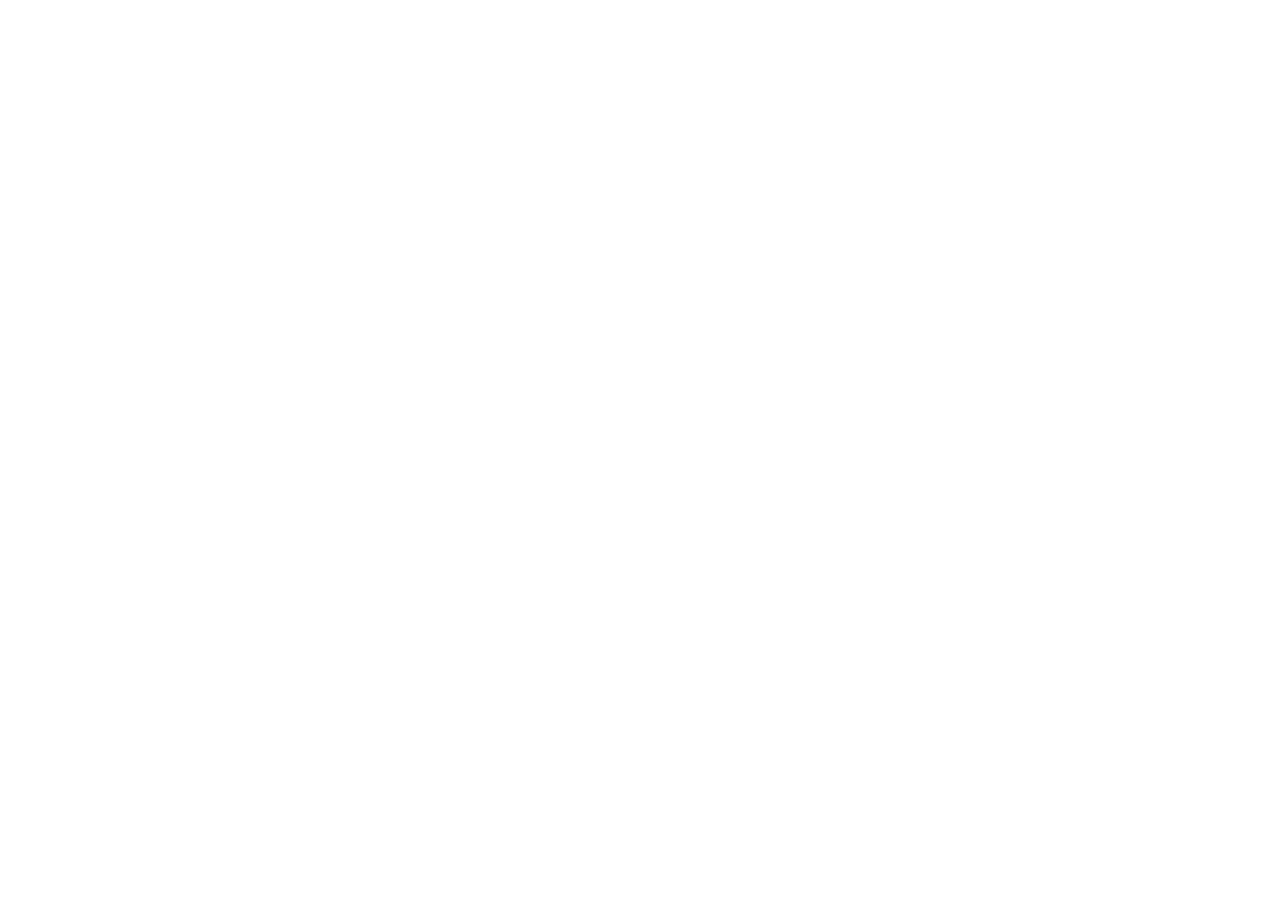
==== index.html @ 87409bdc "till stopwatch" ====
<!DOCTYPE html>
<html lang="en">
<head>
    <meta charset="UTF-8">
    <meta http-equiv="X-UA-Compatible" content="IE=edge">
    <meta name="viewport" content="width=device-width, initial-scale=1.0">
    <title>Document</title>
</head>
<body>
    
</body>
</html>
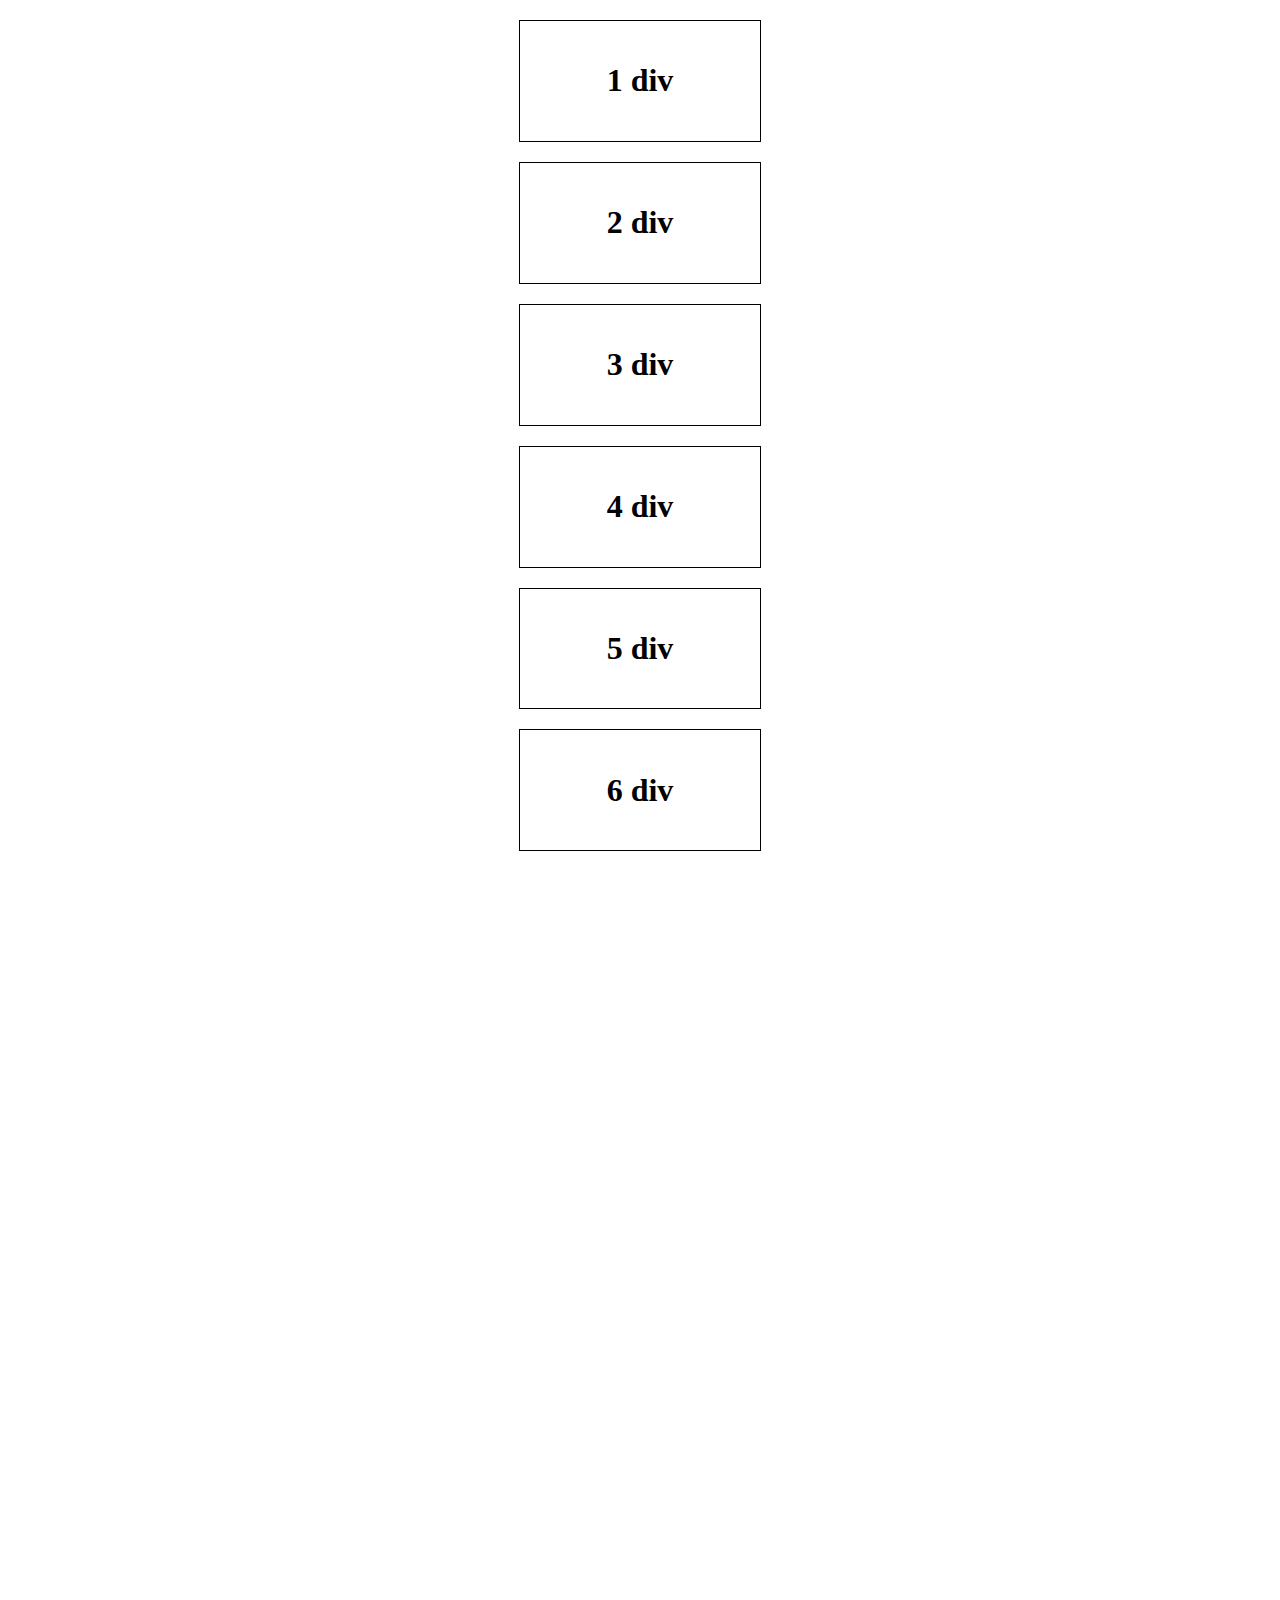
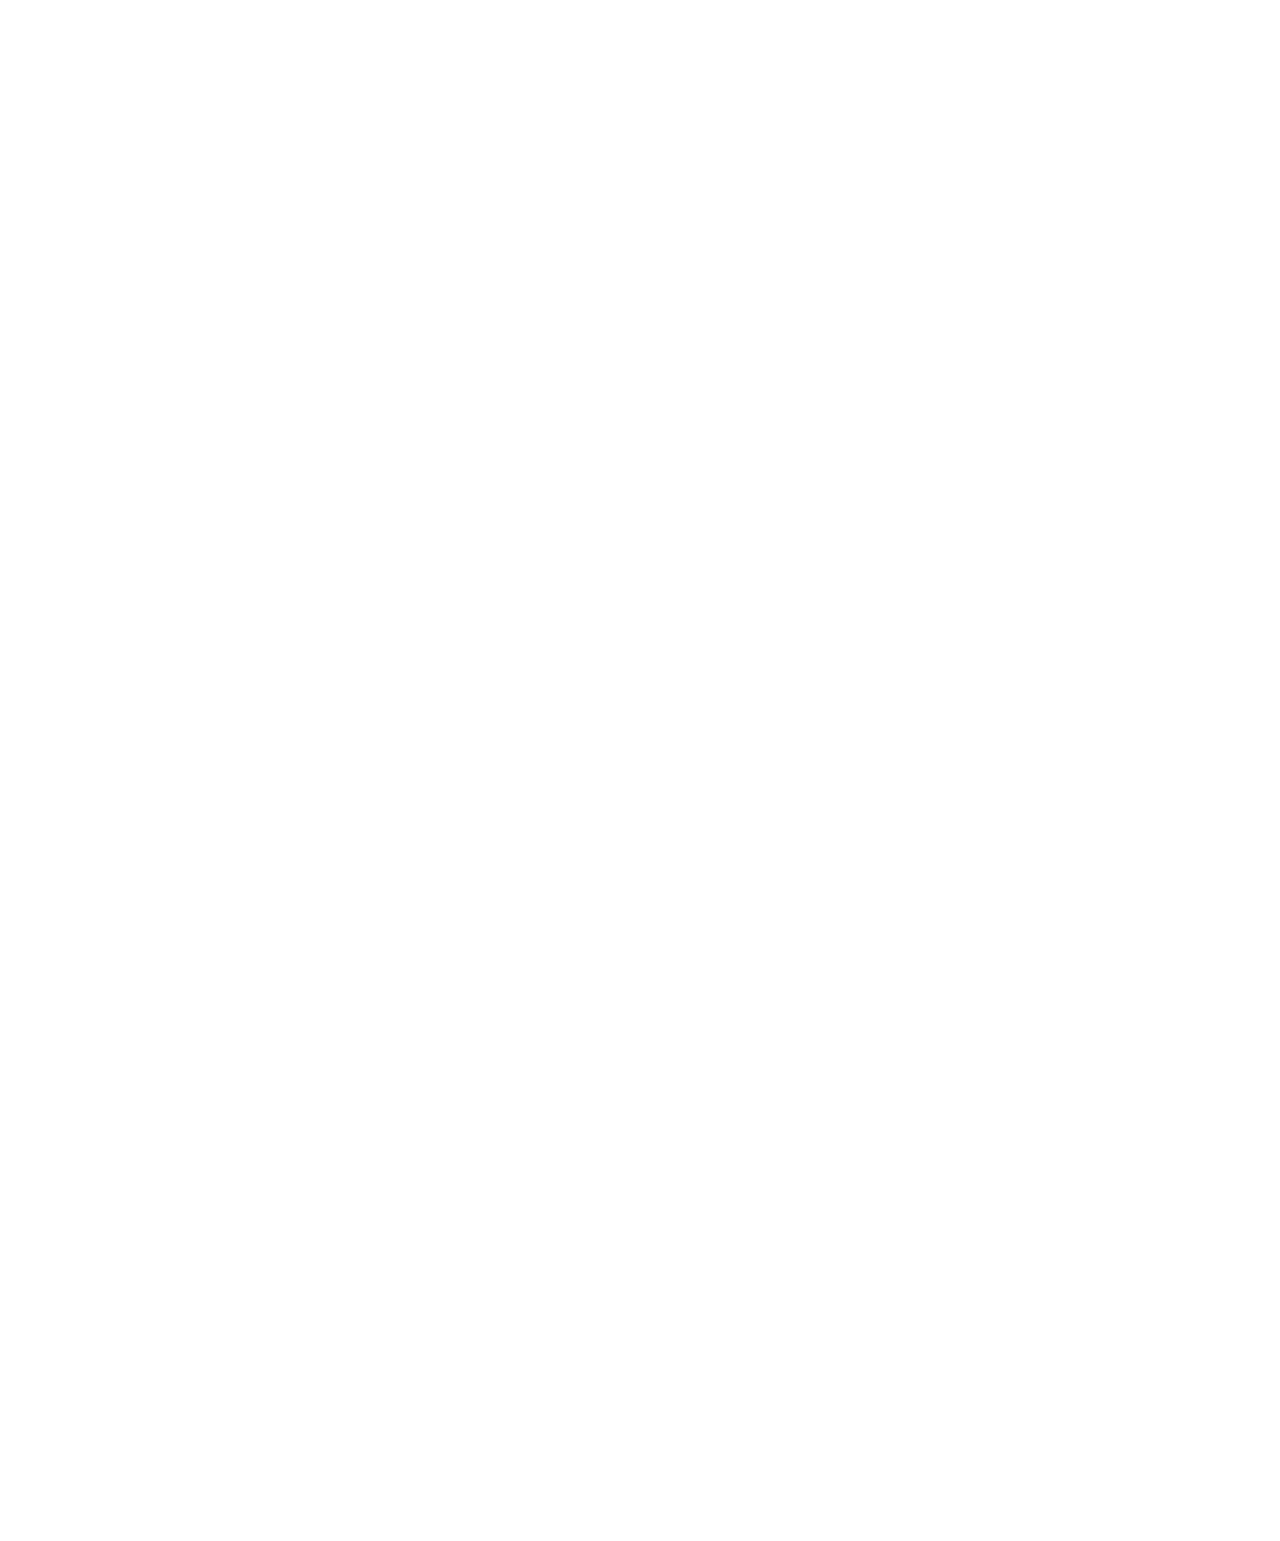
==== commit 5f97ecc1: "typing and noteapp done" ====
--- a/index.html
+++ b/index.html
@@ -1,12 +1,125 @@
 <!DOCTYPE html>
 <html lang="en">
+
 <head>
     <meta charset="UTF-8">
     <meta http-equiv="X-UA-Compatible" content="IE=edge">
     <meta name="viewport" content="width=device-width, initial-scale=1.0">
     <title>Document</title>
+    <style>
+        div {
+            width: 200px;
+            margin: 20px auto;
+            padding: 20px;
+            border: 1px solid #000;
+            text-align: center;
+            opacity: 0;
+        }
+
+        .show {
+            transform: opacity 5.4s ease-in;
+            opacity: 1;
+        }
+    </style>
 </head>
+
 <body>
-    
+    <div class="one">
+        <h1>1 div</h1>
+    </div>
+    <div>
+        <h1>2 div</h1>
+    </div>
+    <div>
+        <h1>3 div</h1>
+    </div>
+    <div>
+        <h1>4 div</h1>
+    </div>
+    <div>
+        <h1>5 div</h1>
+    </div>
+    <div>
+        <h1>6 div</h1>
+    </div>
+    <div>
+        <h1>7 div</h1>
+    </div>
+    <div>
+        <h1>8 div</h1>
+    </div>
+    <div>
+        <h1>9 div</h1>
+    </div>
+    <div>
+        <h1>10 div</h1>
+    </div>
+    <div>
+        <h1>11 div</h1>
+    </div>
+    <div>
+        <h1>12 div</h1>
+    </div>
+    <div>
+        <h1>13 div</h1>
+    </div>
+    <div>
+        <h1>14 div</h1>
+    </div>
+    <div>
+        <h1>15 div</h1>
+    </div>
+    <div>
+        <h1>16 div</h1>
+    </div>
+    <div>
+        <h1>17 div</h1>
+    </div>
+    <div>
+        <h1>18 div</h1>
+    </div>
+    <div>
+        <h1>19 div</h1>
+    </div>
+    <div>
+        <h1>20 div</h1>
+    </div>
+    <div>
+        <h1>21 div</h1>
+    </div>
+    <div>
+        <h1>22 div</h1>
+    </div>
+
+    <script type="text/javascript">
+        console.log('learn insection observer Api');
+
+        const divs = document.querySelectorAll('div');
+        const options = {
+            threshold: 1, // its vary in b/w 0-1 %
+            // rootMargin : '-10px' // rest of given div 
+        };
+
+        const callback = function (entries, observer) {
+            entries.forEach(entry => {
+                console.log(entry);
+                if (entry.isIntersecting == true) {
+                    // console.log(entry);
+                    entry.target.classList.add('show');
+                    console.log(entry.target);
+                } else {
+                    entry.target.classList.remove('show');
+                }
+                console.log(entry);
+            });
+        }
+
+        const observer = new IntersectionObserver(callback, options);
+
+        divs.forEach(div => {
+            observer.observe(div);
+        });
+    </script>
 </body>
+
 </html>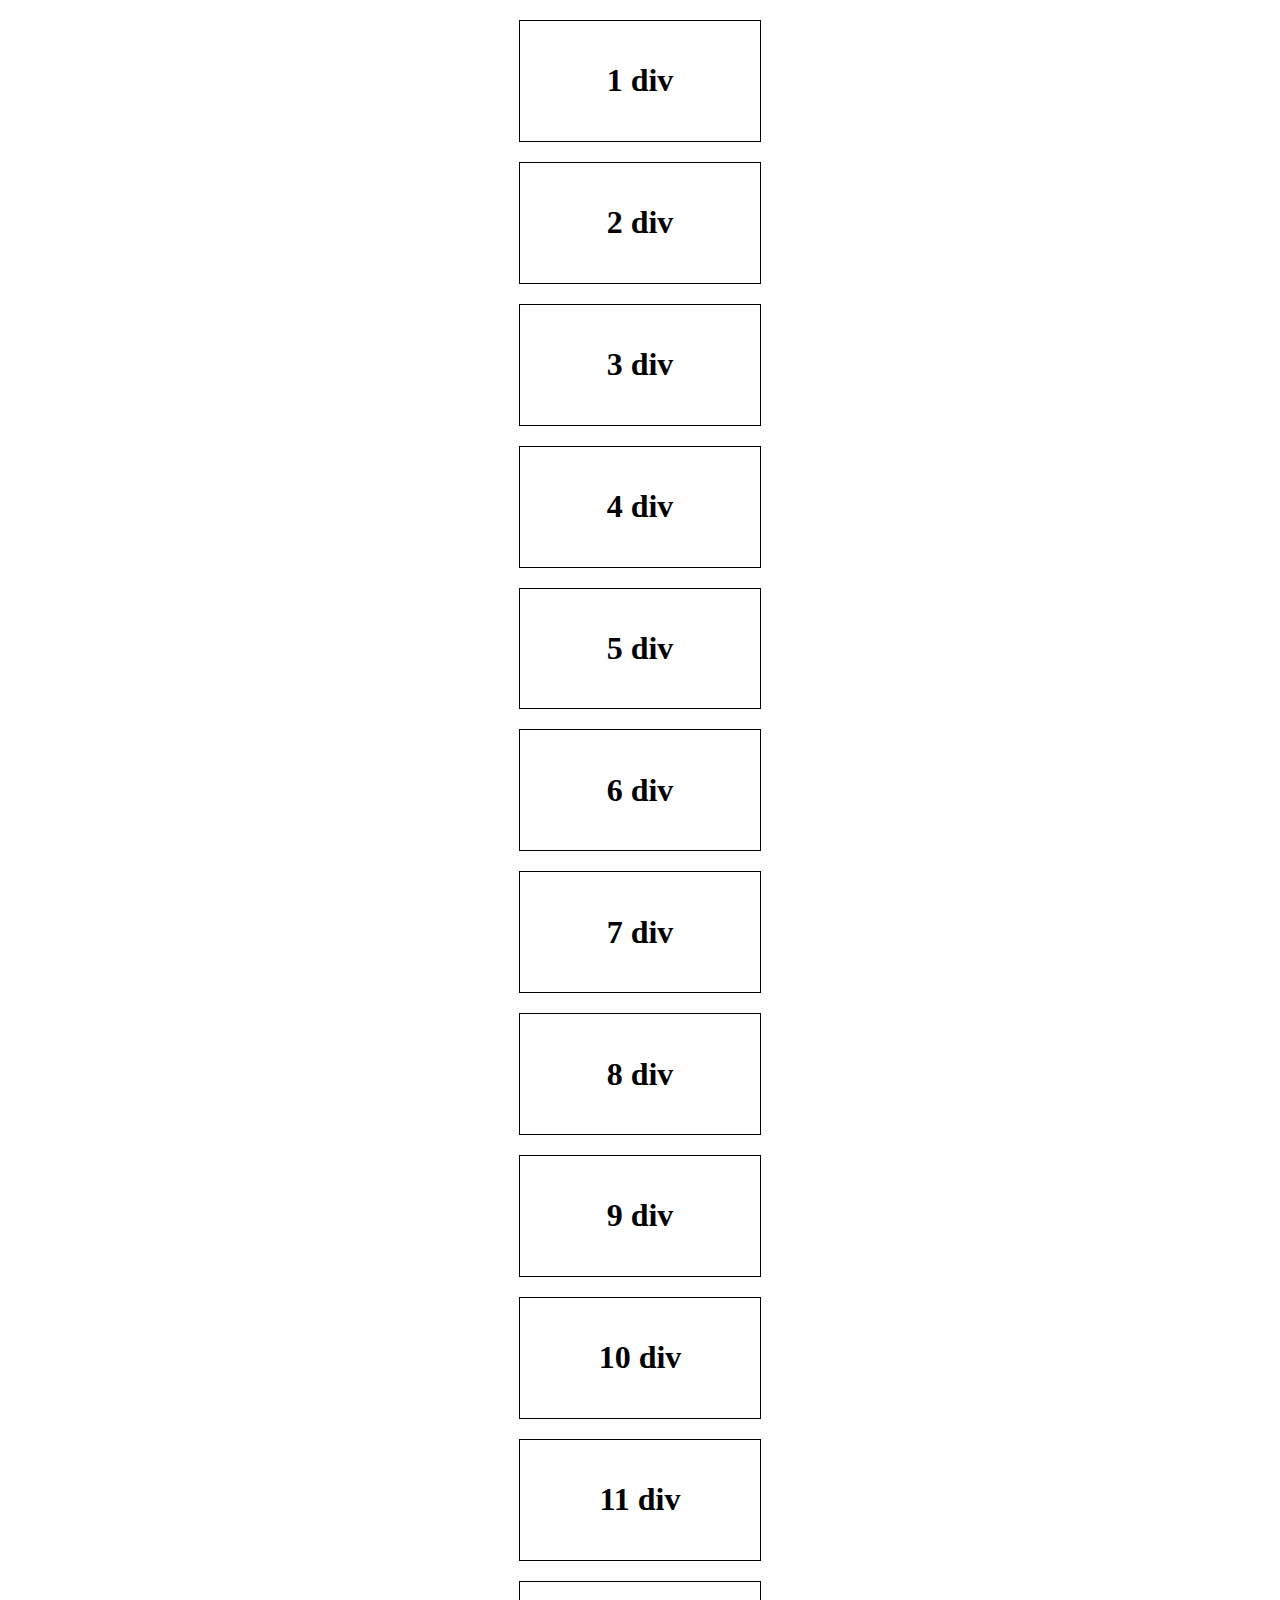
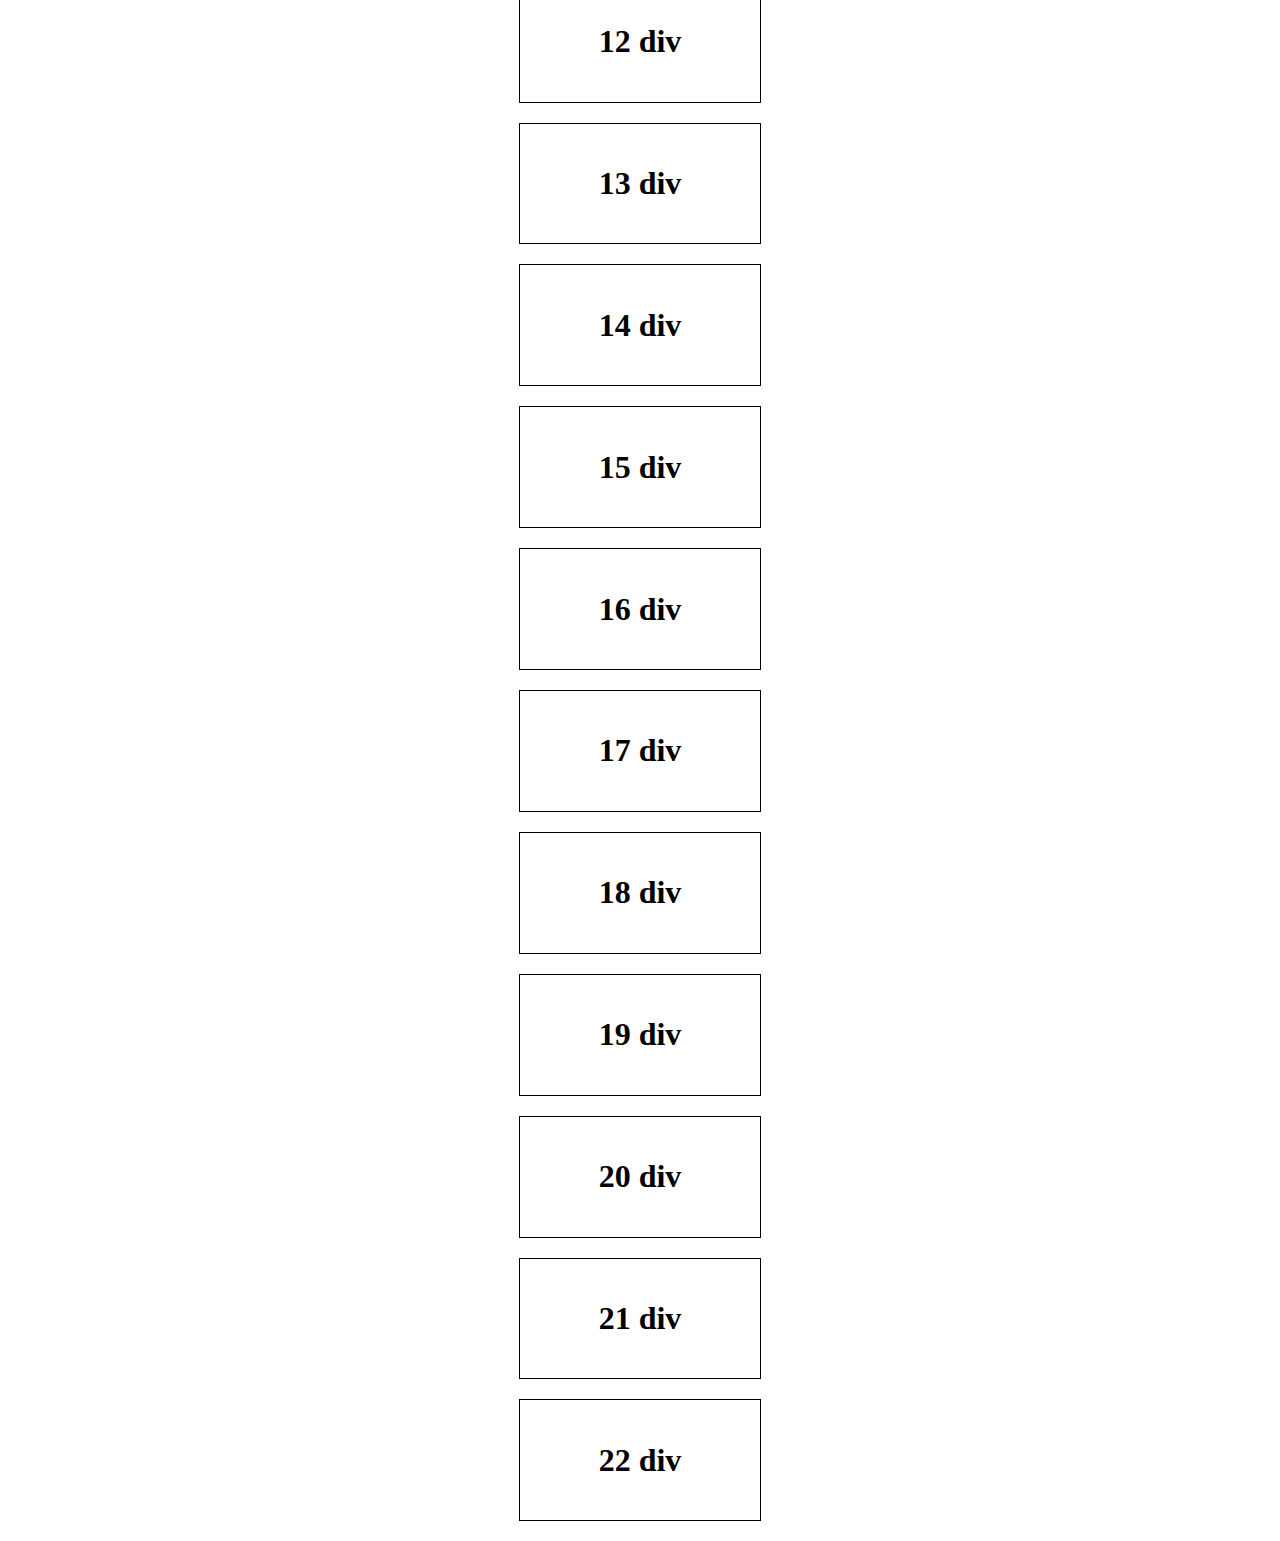
==== commit 470b9bc3: "changes" ====
--- a/index.html
+++ b/index.html
@@ -13,7 +13,7 @@
             padding: 20px;
             border: 1px solid #000;
             text-align: center;
-            opacity: 0;
+            /* opacity: 0; */
         }
 
         .show {
@@ -91,8 +91,8 @@
         <h1>22 div</h1>
     </div>
 
-    <script type="text/javascript">
-        console.log('learn insection observer Api');
+    <!-- <script type="text/javascript">
+        // console.log('learn insection observer Api');
 
         const divs = document.querySelectorAll('div');
         const options = {
@@ -104,13 +104,10 @@
             entries.forEach(entry => {
                 console.log(entry);
                 if (entry.isIntersecting == true) {
-                    // console.log(entry);
                     entry.target.classList.add('show');
-                    console.log(entry.target);
                 } else {
                     entry.target.classList.remove('show');
                 }
-                console.log(entry);
             });
         }
 
@@ -119,7 +116,9 @@
         divs.forEach(div => {
             observer.observe(div);
         });
-    </script>
+    </script> -->
+
+    <script src="./main.js"></script>
 </body>
 
 </html>